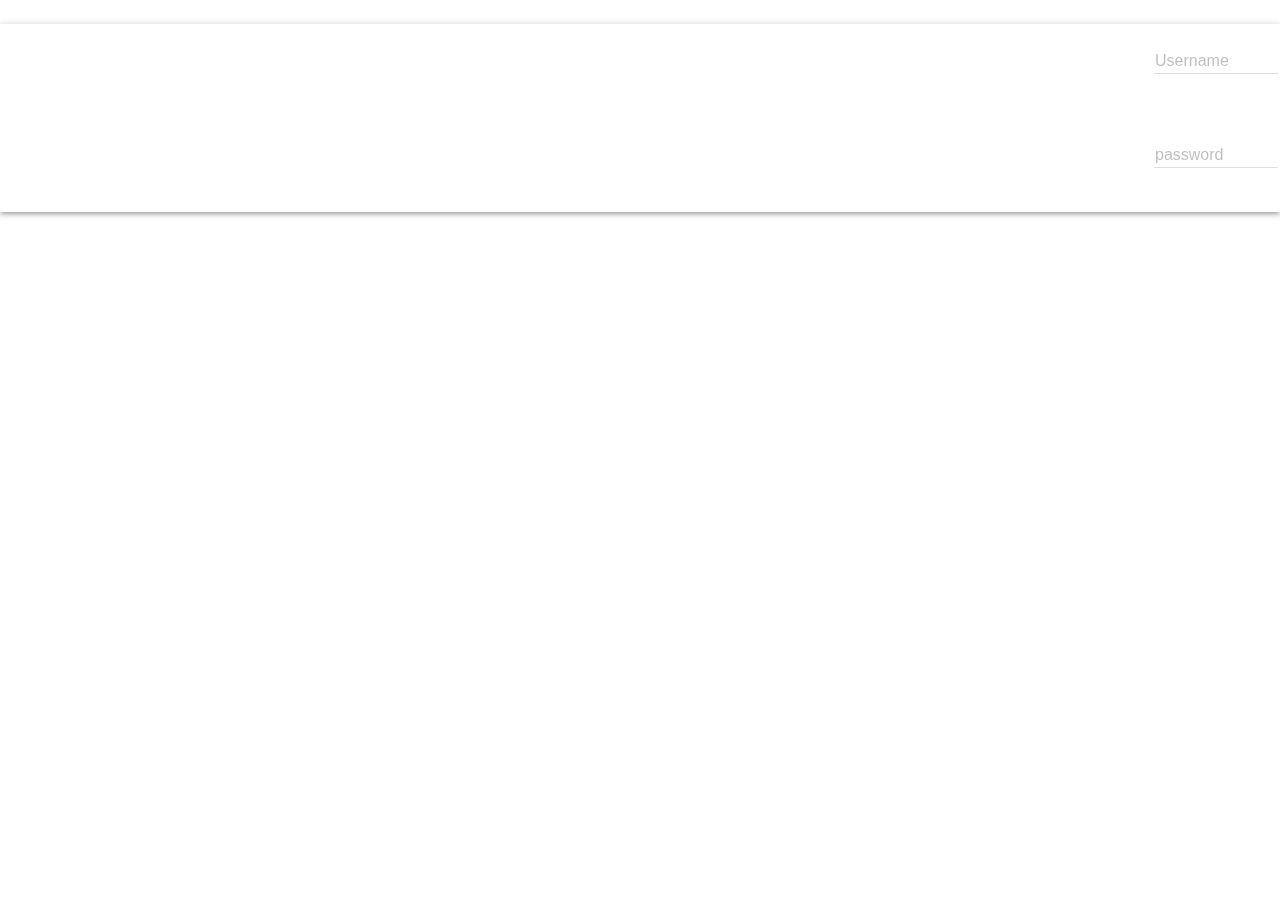
==== src/main/webapp/static/login.html @ b3c00a47 "添加任务安排" ====
<!DOCTYPE html>
<html lang="zh-CN">
<head>
    <meta charset="UTF-8">
    <title>登陆</title>
    <!--<link rel="stylesheet" type="text/css" href="css/bootstrap-3.3.5/bootstrap.css">-->
    <!--<link rel="stylesheet" type="text/css" href="css/bootstrap-3.3.5/bootstrap-theme.css">-->
    <link rel="stylesheet" type="text/css" href="css/angular-material-1.1.0/angular-material.css">
    <link rel="stylesheet" type="text/css" href="css/style.css">
</head>
<body layout="column" ng-app="MyApp" class="bkgrnd" ng-cloak>
<div layout="row" style="margin-top: 24px;" class="md-whiteframe-3dp">
    <div flex flex-offset="80"></div>

    <div flex class="three">
        <md-input-container>
            <label>Username</label>
            <input type="text" ng-model="user.name">
        </md-input-container>
        <md-input-container>
            <label>password</label>
            <input type="password" ng-model="user.password">
        </md-input-container>
    </div>
</div>


</body>

<!--
Copyright 2016 Google Inc. All Rights Reserved.
Use of this source code is governed by an MIT-style license that can be in foundin the LICENSE file at http://material.angularjs.org/license.
-->
<!--<script src="js/jquery-2.2.3/jquery-2.2.3.min.js"></script>-->
<!--<script src="js/bootstrap-3.3.5/bootstrap.min.js"></script>-->
<!--<script src="js/angular-material-1.1.0/angular-material.min.js"></script>-->
<!--<script src="js/angular-2.0.0-beta.14/angular2-polyfills.js"></script>-->
<!--<script src="js/angular-2.0.0-beta.14/angular2.dev.js"></script>-->
<script src="js/angular-1.3.15/angular.min.js"></script>
<script src="js/angular-1.3.15/angular-animate.min.js"></script>
<script src="js/angular-1.3.15/angular-aria.min.js"></script>
<script src="js/angular-material-1.1.0/angular-material.min.js"></script>
<script src="js/angular-material-icons-0.7.0/angular-material-icons.min.js"></script>
<script>
    angular.module('MyApp', ['ngMaterial', 'ngMdIcons']);
</script>
</html>
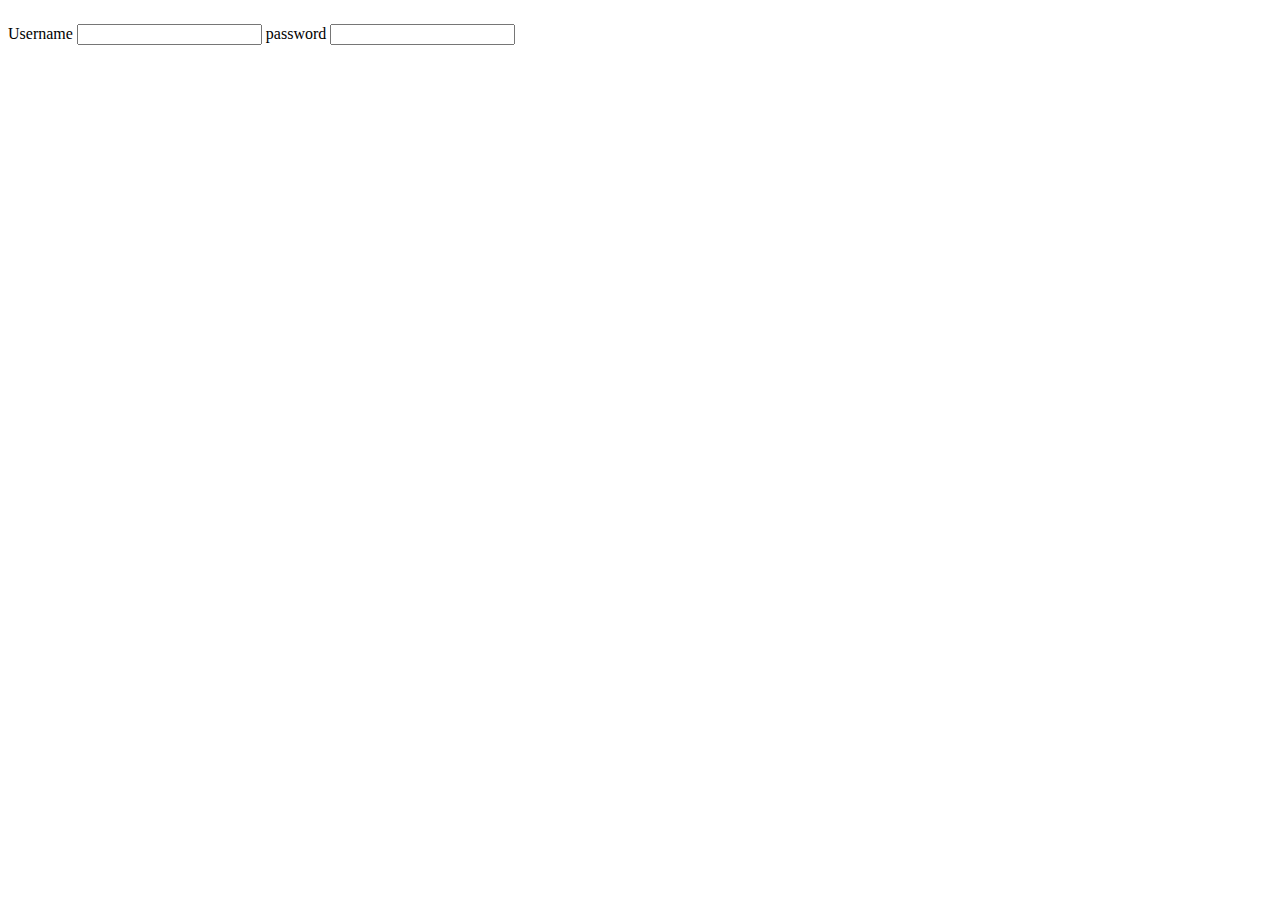
==== commit 996240f1: "修改缓存配置" ====
--- a/src/main/webapp/static/login.html
+++ b/src/main/webapp/static/login.html
@@ -5,8 +5,8 @@
     <title>登陆</title>
     <!--<link rel="stylesheet" type="text/css" href="css/bootstrap-3.3.5/bootstrap.css">-->
     <!--<link rel="stylesheet" type="text/css" href="css/bootstrap-3.3.5/bootstrap-theme.css">-->
-    <link rel="stylesheet" type="text/css" href="css/angular-material-1.1.0/angular-material.css">
-    <link rel="stylesheet" type="text/css" href="css/style.css">
+    <link rel="stylesheet" type="text/css" href="static/css/angular-material-1.1.0/angular-material.css">
+    <link rel="stylesheet" type="text/css" href="static/css/style.css">
 </head>
 <body layout="column" ng-app="MyApp" class="bkgrnd" ng-cloak>
 <div layout="row" style="margin-top: 24px;" class="md-whiteframe-3dp">
@@ -36,11 +36,11 @@
 <!--<script src="js/angular-material-1.1.0/angular-material.min.js"></script>-->
 <!--<script src="js/angular-2.0.0-beta.14/angular2-polyfills.js"></script>-->
 <!--<script src="js/angular-2.0.0-beta.14/angular2.dev.js"></script>-->
-<script src="js/angular-1.3.15/angular.min.js"></script>
-<script src="js/angular-1.3.15/angular-animate.min.js"></script>
-<script src="js/angular-1.3.15/angular-aria.min.js"></script>
-<script src="js/angular-material-1.1.0/angular-material.min.js"></script>
-<script src="js/angular-material-icons-0.7.0/angular-material-icons.min.js"></script>
+<script src="static/js/angular-1.3.15/angular.min.js"></script>
+<script src="static/js/angular-1.3.15/angular-animate.min.js"></script>
+<script src="static/js/angular-1.3.15/angular-aria.min.js"></script>
+<script src="static/js/angular-material-1.1.0/angular-material.min.js"></script>
+<script src="static/js/angular-material-icons-0.7.0/angular-material-icons.min.js"></script>
 <script>
     angular.module('MyApp', ['ngMaterial', 'ngMdIcons']);
 </script>
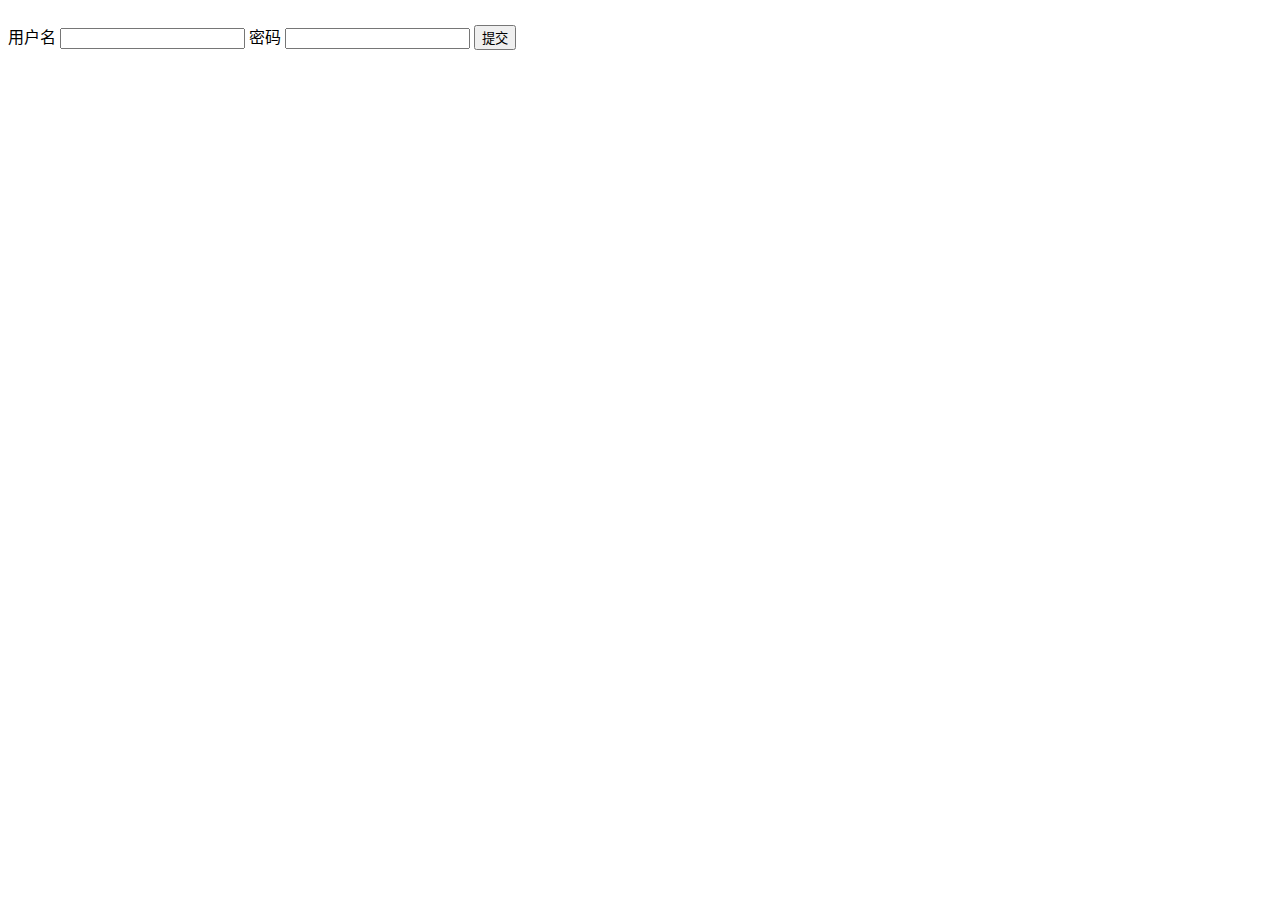
==== commit 4c54b988: "准备完善shiro" ====
--- a/src/main/webapp/static/login.html
+++ b/src/main/webapp/static/login.html
@@ -10,18 +10,22 @@
 </head>
 <body layout="column" ng-app="MyApp" class="bkgrnd" ng-cloak>
 <div layout="row" style="margin-top: 24px;" class="md-whiteframe-3dp">
-    <div flex flex-offset="80"></div>
+    <div flex flex-offset="70"></div>
 
-    <div flex class="three">
-        <md-input-container>
-            <label>Username</label>
-            <input type="text" ng-model="user.name">
-        </md-input-container>
-        <md-input-container>
-            <label>password</label>
-            <input type="password" ng-model="user.password">
-        </md-input-container>
-    </div>
+    <form action="/login" method="post">
+        <div flex class="three">
+            <md-input-container>
+                <label>用户名</label>
+                <input type="text" ng-model="user.name" name="username">
+            </md-input-container>
+            <md-input-container>
+                <label>密码</label>
+                <input type="password" ng-model="user.password" name="password">
+            </md-input-container>
+            <input type="submit"value="提交"/>
+        </div>
+
+    </form>
 </div>
 
 
@@ -41,6 +45,7 @@
 <script src="static/js/angular-1.3.15/angular-aria.min.js"></script>
 <script src="static/js/angular-material-1.1.0/angular-material.min.js"></script>
 <script src="static/js/angular-material-icons-0.7.0/angular-material-icons.min.js"></script>
+<script src="static/js/login.js"></script>
 <script>
     angular.module('MyApp', ['ngMaterial', 'ngMdIcons']);
 </script>
